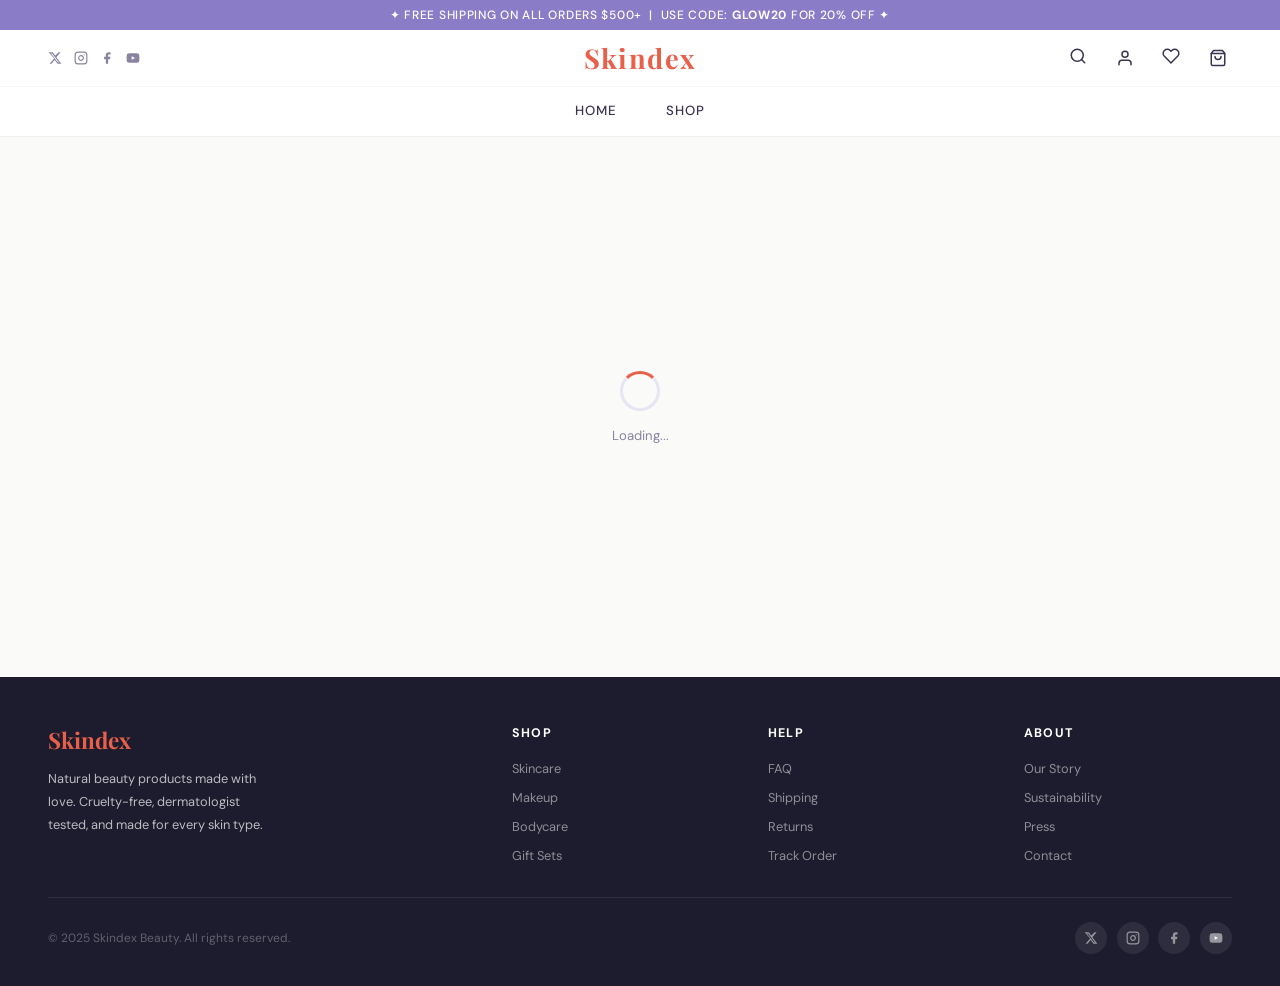
==== account.html @ b7d20f8f "Update account.html" ====
<!DOCTYPE html>
<html lang="en">
<head>
<meta charset="UTF-8">
<meta name="viewport" content="width=device-width, initial-scale=1.0">
<title>Account — Skindex</title>
<link rel="stylesheet" href="https://fonts.googleapis.com/css2?family=Playfair+Display:ital,wght@0,400;0,600;0,700;1,400&family=DM+Sans:wght@300;400;500;600&display=swap">
<link rel="stylesheet" href="shared.css">
<style>
/* ── PAGE SHELL ── */
.acc-wrap{max-width:960px;margin:0 auto;padding:3rem 2rem 5rem}

/* ── TABS ── */
.acc-tabs{display:flex;gap:0;border-bottom:1px solid rgba(0,0,0,.08);margin-bottom:2.5rem}
.acc-tab{
  padding:.85rem 1.5rem;background:none;border:none;cursor:pointer;
  font-family:'DM Sans',sans-serif;font-size:.8rem;font-weight:600;
  letter-spacing:.1em;text-transform:uppercase;color:var(--muted);
  border-bottom:2px solid transparent;margin-bottom:-1px;transition:all .2s;
}
.acc-tab.active{color:var(--coral);border-bottom-color:var(--coral)}
.acc-tab:hover{color:var(--text)}

.acc-panel{display:none}
.acc-panel.active{display:block}

/* ── AUTH PANELS ── */
.auth-wrap{
  max-width:440px;margin:0 auto;padding:2.5rem;
  background:white;border-radius:20px;
  border:1px solid rgba(0,0,0,.06);
  box-shadow:0 4px 32px rgba(0,0,0,.06);
}
.auth-logo{
  font-family:'Playfair Display',serif;
  font-size:1.6rem;color:var(--coral);
  text-align:center;margin-bottom:.4rem;
}
.auth-title{
  font-family:'Playfair Display',serif;
  font-size:1.5rem;font-weight:600;
  color:var(--dark);text-align:center;margin-bottom:.3rem;
}
.auth-sub{font-size:.82rem;color:var(--muted);text-align:center;margin-bottom:2rem}

.form-group{margin-bottom:1.1rem}
.form-label{
  display:block;font-size:.7rem;font-weight:600;
  letter-spacing:.1em;text-transform:uppercase;
  color:var(--muted);margin-bottom:.4rem;
}
.form-input{
  width:100%;border:1.5px solid #E8E4F3;border-radius:10px;
  padding:.75rem 1rem;font-family:'DM Sans',sans-serif;
  font-size:.88rem;color:var(--dark);outline:none;
  background:white;transition:border-color .2s;
}
.form-input:focus{border-color:var(--coral)}
.form-input.error{border-color:#E85A4A}
.form-input::placeholder{color:#C8C4D8}

.btn-auth{
  width:100%;padding:.85rem;background:var(--coral);color:white;
  border:none;border-radius:10px;font-family:'DM Sans',sans-serif;
  font-size:.85rem;font-weight:700;letter-spacing:.08em;text-transform:uppercase;
  cursor:pointer;transition:all .25s;margin-top:.5rem;
  display:flex;align-items:center;justify-content:center;gap:.5rem;
}
.btn-auth:hover{background:#d4503a;transform:translateY(-1px);box-shadow:0 6px 20px rgba(232,96,74,.3)}
.btn-auth:disabled{opacity:.6;cursor:not-allowed;transform:none;box-shadow:none}

.auth-divider{
  display:flex;align-items:center;gap:.75rem;
  margin:1.25rem 0;font-size:.75rem;color:var(--muted);
}
.auth-divider::before,.auth-divider::after{content:'';flex:1;height:1px;background:#E8E4F3}

.btn-google{
  width:100%;padding:.8rem;background:white;color:var(--text);
  border:1.5px solid #E8E4F3;border-radius:10px;
  font-family:'DM Sans',sans-serif;font-size:.85rem;font-weight:500;
  cursor:pointer;transition:all .2s;
  display:flex;align-items:center;justify-content:center;gap:.6rem;
}
.btn-google:hover{border-color:var(--coral);background:#FFF8F7}

.auth-switch{text-align:center;font-size:.82rem;color:var(--muted);margin-top:1.5rem}
.auth-switch a{color:var(--coral);text-decoration:none;font-weight:600;cursor:pointer}

.error-msg{
  font-size:.75rem;color:#E85A4A;margin-top:.3rem;
  display:none;
}
.success-msg{
  background:#F0FBF5;border:1px solid #B8E8CC;color:#2E7D52;
  border-radius:8px;padding:.75rem 1rem;font-size:.82rem;
  text-align:center;margin-bottom:1rem;display:none;
}

/* ── PROFILE PANEL ── */
.profile-grid{display:grid;grid-template-columns:260px 1fr;gap:2.5rem;align-items:start}
.profile-sidebar{
  background:white;border-radius:20px;padding:2rem;
  border:1px solid rgba(0,0,0,.06);text-align:center;
  position:sticky;top:90px;
}
.avatar-ring{
  width:80px;height:80px;border-radius:50%;
  background:linear-gradient(135deg,var(--lavender-mid),var(--lavender-deep));
  display:flex;align-items:center;justify-content:center;
  font-size:2rem;margin:0 auto .75rem;
  box-shadow:0 4px 16px rgba(139,124,200,.3);
  overflow:hidden;position:relative;cursor:pointer;flex-shrink:0;
}
.avatar-ring img{
  width:100%;height:100%;object-fit:cover;border-radius:50%;
}
.avatar-ring .avatar-overlay{
  position:absolute;inset:0;border-radius:50%;
  background:rgba(0,0,0,.45);
  display:flex;align-items:center;justify-content:center;
  opacity:0;transition:opacity .2s;
  color:white;font-size:.7rem;font-weight:600;letter-spacing:.04em;
  flex-direction:column;gap:.2rem;
}
.avatar-ring:hover .avatar-overlay{opacity:1}
.avatar-overlay svg{opacity:.9}
#avatar-file-input{display:none}
.avatar-uploading{opacity:.6;pointer-events:none}
.profile-name{font-family:'Playfair Display',serif;font-size:1.2rem;color:var(--dark);margin-bottom:.2rem}
.profile-email{font-size:.78rem;color:var(--muted);margin-bottom:1.5rem}
.profile-nav{display:flex;flex-direction:column;gap:.25rem;text-align:left}
.pnav-item{
  display:flex;align-items:center;gap:.65rem;padding:.65rem .85rem;
  border-radius:10px;font-size:.83rem;font-weight:500;cursor:pointer;
  color:var(--text);transition:all .15s;border:none;background:none;
  font-family:'DM Sans',sans-serif;width:100%;text-align:left;
}
.pnav-item:hover{background:var(--light);color:var(--coral)}
.pnav-item.active{background:var(--coral);color:white}
.pnav-item svg{flex-shrink:0;opacity:.7}
.pnav-item.active svg{opacity:1}

.profile-content{display:flex;flex-direction:column;gap:1.5rem}
.pcard{
  background:white;border-radius:20px;padding:2rem;
  border:1px solid rgba(0,0,0,.06);
}
.pcard-title{
  font-family:'Playfair Display',serif;font-size:1.15rem;
  color:var(--dark);margin-bottom:1.5rem;
  padding-bottom:.75rem;border-bottom:1px solid rgba(0,0,0,.06);
}

/* ── ORDER CARDS ── */
.order-card{
  border:1.5px solid rgba(0,0,0,.06);border-radius:14px;
  overflow:hidden;margin-bottom:1rem;transition:box-shadow .2s;
}
.order-card:hover{box-shadow:0 4px 20px rgba(0,0,0,.07)}
.order-head{
  display:flex;align-items:center;justify-content:space-between;
  padding:1rem 1.25rem;background:var(--light);
  border-bottom:1px solid rgba(0,0,0,.05);flex-wrap:wrap;gap:.5rem;
}
.order-num{font-size:.82rem;font-weight:700;color:var(--dark)}
.order-date{font-size:.75rem;color:var(--muted)}
.order-status{
  padding:.25rem .75rem;border-radius:20px;
  font-size:.68rem;font-weight:700;letter-spacing:.06em;text-transform:uppercase;
}
.status-delivered{background:#E8F9EF;color:#2E7D52}
.status-processing{background:#FEF8EE;color:#B85A00}
.status-shipped{background:#EEF3FF;color:#2952A3}
.status-cancelled{background:#FEF0EE;color:#A32929}
.order-body{padding:1rem 1.25rem}
.order-items{display:flex;gap:.6rem;flex-wrap:wrap;margin-bottom:.85rem}
.order-item-thumb{
  width:52px;height:52px;border-radius:8px;
  background:var(--light);display:flex;align-items:center;
  justify-content:center;font-size:1.5rem;flex-shrink:0;
  border:1px solid rgba(0,0,0,.05);
}
.order-foot{
  display:flex;align-items:center;justify-content:space-between;
  padding:.75rem 1.25rem;background:#FAFAF8;border-top:1px solid rgba(0,0,0,.05);
}
.order-total{font-size:.88rem;font-weight:700;color:var(--dark)}
.btn-reorder{
  background:none;border:1.5px solid var(--coral);color:var(--coral);
  border-radius:8px;padding:.4rem .9rem;font-size:.75rem;font-weight:600;
  cursor:pointer;transition:all .2s;font-family:'DM Sans',sans-serif;
  letter-spacing:.05em;text-transform:uppercase;
}
.btn-reorder:hover{background:var(--coral);color:white}

/* ── EDIT FORM ── */
.form-row-2{display:grid;grid-template-columns:1fr 1fr;gap:1rem}
.save-btn{
  background:var(--coral);color:white;border:none;border-radius:10px;
  padding:.75rem 2rem;font-family:'DM Sans',sans-serif;font-size:.82rem;
  font-weight:700;letter-spacing:.08em;text-transform:uppercase;
  cursor:pointer;transition:all .2s;
}
.save-btn:hover{background:#d4503a}

/* ── LOADING ── */
.spinner{
  width:20px;height:20px;border:2px solid rgba(255,255,255,.4);
  border-top-color:white;border-radius:50%;
  animation:spin .7s linear infinite;display:none;
}
@keyframes spin{to{transform:rotate(360deg)}}

/* ── EMPTY STATE ── */
.empty-state{text-align:center;padding:3rem 1rem}
.empty-state .icon{font-size:3rem;margin-bottom:1rem}
.empty-state h3{font-family:'Playfair Display',serif;font-size:1.2rem;color:var(--dark);margin-bottom:.4rem}
.empty-state p{font-size:.82rem;color:var(--muted)}

/* ── TOAST ── */
.toast{
  position:fixed;bottom:2rem;left:50%;
  transform:translateX(-50%) translateY(80px);
  background:var(--dark);color:white;
  padding:.85rem 2rem;border-radius:12px;
  font-size:.82rem;font-weight:500;z-index:9999;
  transition:transform .3s;white-space:nowrap;pointer-events:none;
}
.toast.show{transform:translateX(-50%) translateY(0)}

/* ── RESPONSIVE ── */
@media(max-width:760px){
  .profile-grid{grid-template-columns:1fr}
  .profile-sidebar{position:static}
  .form-row-2{grid-template-columns:1fr}
  .acc-tab{padding:.75rem .85rem;font-size:.72rem}
}
</style>
<script src="https://cdn.jsdelivr.net/npm/@supabase/supabase-js@2"></script>
</head>
<body>
<script>window.SKINDEX_PAGE='account';</script>

<!-- Loading overlay - shown while checking session -->
<div id="auth-loading" style="
  min-height:60vh;display:flex;align-items:center;justify-content:center;
  flex-direction:column;gap:1rem;
">
  <div style="
    width:40px;height:40px;border-radius:50%;
    border:3px solid #E8E4F3;border-top-color:var(--coral);
    animation:spin .7s linear infinite;
  "></div>
  <div style="font-size:.82rem;color:var(--muted)">Loading...</div>
</div>
<style>@keyframes spin{to{transform:rotate(360deg)}}</style>

<div class="acc-wrap" style="display:none" id="acc-main">

  <!-- ── AUTH VIEW (shown when logged out) ── -->
  <div id="view-auth" style="display:none">
    <div class="acc-tabs">
      <button class="acc-tab active" onclick="switchAuthTab('login',this)">Sign In</button>
      <button class="acc-tab" onclick="switchAuthTab('register',this)">Create Account</button>
    </div>

    <!-- LOGIN -->
    <div class="acc-panel active" id="panel-login">
      <div class="auth-wrap">
        <div class="auth-logo">Skindex</div>
        <div class="auth-title">Welcome back</div>
        <div class="auth-sub">Sign in to your account</div>
        <div class="success-msg" id="login-success"></div>
        <div class="form-group">
          <label class="form-label">Email Address</label>
          <input class="form-input" id="login-email" type="email" placeholder="you@example.com">
          <div class="error-msg" id="login-email-err">Please enter a valid email.</div>
        </div>
        <div class="form-group">
          <label class="form-label">Password</label>
          <input class="form-input" id="login-pass" type="password" placeholder="••••••••">
          <div class="error-msg" id="login-pass-err">Password is required.</div>
        </div>
        <div style="text-align:right;margin-top:-.5rem;margin-bottom:1rem">
          <a style="font-size:.78rem;color:var(--coral);cursor:pointer;text-decoration:none" onclick="showForgot()">Forgot password?</a>
        </div>
        <div class="error-msg" id="login-error" style="margin-bottom:.75rem;font-size:.82rem;text-align:center"></div>
        <button class="btn-auth" id="btn-login" onclick="handleLogin()">
          <span>Sign In</span>
          <div class="spinner" id="login-spinner"></div>
        </button>
        <div class="auth-divider">or</div>
        <button class="btn-google" onclick="handleGoogleAuth()">
          <svg width="18" height="18" viewBox="0 0 24 24"><path fill="#4285F4" d="M22.56 12.25c0-.78-.07-1.53-.2-2.25H12v4.26h5.92c-.26 1.37-1.04 2.53-2.21 3.31v2.77h3.57c2.08-1.92 3.28-4.74 3.28-8.09z"/><path fill="#34A853" d="M12 23c2.97 0 5.46-.98 7.28-2.66l-3.57-2.77c-.98.66-2.23 1.06-3.71 1.06-2.86 0-5.29-1.93-6.16-4.53H2.18v2.84C3.99 20.53 7.7 23 12 23z"/><path fill="#FBBC05" d="M5.84 14.09c-.22-.66-.35-1.36-.35-2.09s.13-1.43.35-2.09V7.07H2.18C1.43 8.55 1 10.22 1 12s.43 3.45 1.18 4.93l2.85-2.22.81-.62z"/><path fill="#EA4335" d="M12 5.38c1.62 0 3.06.56 4.21 1.64l3.15-3.15C17.45 2.09 14.97 1 12 1 7.7 1 3.99 3.47 2.18 7.07l3.66 2.84c.87-2.6 3.3-4.53 6.16-4.53z"/></svg>
          Continue with Google
        </button>
        <div class="auth-switch">
          Don't have an account? <a onclick="switchAuthTab('register', document.querySelectorAll('.acc-tab')[1])">Create one</a>
        </div>
      </div>
    </div>

    <!-- REGISTER -->
    <div class="acc-panel" id="panel-register">
      <div class="auth-wrap">
        <div class="auth-logo">Skindex</div>
        <div class="auth-title">Create account</div>
        <div class="auth-sub">Join Skindex for exclusive offers</div>
        <div class="success-msg" id="register-success"></div>
        <div style="display:grid;grid-template-columns:1fr 1fr;gap:.85rem">
          <div class="form-group">
            <label class="form-label">First Name</label>
            <input class="form-input" id="reg-fname" placeholder="Jane">
          </div>
          <div class="form-group">
            <label class="form-label">Last Name</label>
            <input class="form-input" id="reg-lname" placeholder="Doe">
          </div>
        </div>
        <div class="form-group">
          <label class="form-label">Email Address</label>
          <input class="form-input" id="reg-email" type="email" placeholder="you@example.com">
          <div class="error-msg" id="reg-email-err">Please enter a valid email.</div>
        </div>
        <div class="form-group">
          <label class="form-label">Password</label>
          <input class="form-input" id="reg-pass" type="password" placeholder="Min. 8 characters">
          <div class="error-msg" id="reg-pass-err">Password must be at least 8 characters.</div>
        </div>
        <div class="form-group">
          <label class="form-label">Confirm Password</label>
          <input class="form-input" id="reg-pass2" type="password" placeholder="Repeat password">
          <div class="error-msg" id="reg-pass2-err">Passwords do not match.</div>
        </div>
        <div style="font-size:.72rem;color:var(--muted);margin-bottom:.75rem;line-height:1.6">
          By creating an account you agree to our <a href="#" style="color:var(--coral)">Terms</a> and <a href="#" style="color:var(--coral)">Privacy Policy</a>.
        </div>
        <div class="error-msg" id="reg-error" style="margin-bottom:.75rem;font-size:.82rem;text-align:center"></div>
        <button class="btn-auth" id="btn-register" onclick="handleRegister()">
          <span>Create Account</span>
          <div class="spinner" id="reg-spinner"></div>
        </button>
        <div class="auth-divider">or</div>
        <button class="btn-google" onclick="handleGoogleAuth()">
          <svg width="18" height="18" viewBox="0 0 24 24"><path fill="#4285F4" d="M22.56 12.25c0-.78-.07-1.53-.2-2.25H12v4.26h5.92c-.26 1.37-1.04 2.53-2.21 3.31v2.77h3.57c2.08-1.92 3.28-4.74 3.28-8.09z"/><path fill="#34A853" d="M12 23c2.97 0 5.46-.98 7.28-2.66l-3.57-2.77c-.98.66-2.23 1.06-3.71 1.06-2.86 0-5.29-1.93-6.16-4.53H2.18v2.84C3.99 20.53 7.7 23 12 23z"/><path fill="#FBBC05" d="M5.84 14.09c-.22-.66-.35-1.36-.35-2.09s.13-1.43.35-2.09V7.07H2.18C1.43 8.55 1 10.22 1 12s.43 3.45 1.18 4.93l2.85-2.22.81-.62z"/><path fill="#EA4335" d="M12 5.38c1.62 0 3.06.56 4.21 1.64l3.15-3.15C17.45 2.09 14.97 1 12 1 7.7 1 3.99 3.47 2.18 7.07l3.66 2.84c.87-2.6 3.3-4.53 6.16-4.53z"/></svg>
          Continue with Google
        </button>
        <div class="auth-switch">
          Already have an account? <a onclick="switchAuthTab('login', document.querySelectorAll('.acc-tab')[0])">Sign in</a>
        </div>
      </div>
    </div>
  </div>

  <!-- ── PROFILE VIEW (shown when logged in) ── -->
  <div id="view-profile" style="display:none">
    <div class="profile-grid">

      <!-- Sidebar -->
      <aside class="profile-sidebar">
        <div class="avatar-ring" id="avatar-display" onclick="triggerAvatarUpload()">
          <span id="avatar-initials">👤</span>
          <img id="avatar-img" src="" alt="" style="display:none">
          <div class="avatar-overlay">
            <svg width="16" height="16" fill="none" stroke="currentColor" stroke-width="2" viewBox="0 0 24 24"><path d="M23 19a2 2 0 0 1-2 2H3a2 2 0 0 1-2-2V8a2 2 0 0 1 2-2h4l2-3h6l2 3h4a2 2 0 0 1 2 2z"/><circle cx="12" cy="13" r="4"/></svg>
            <span>Change</span>
          </div>
        </div>
        <input type="file" id="avatar-file-input" accept="image/*" onchange="uploadAvatar(event)">
        <div id="avatar-upload-status" style="font-size:.7rem;color:var(--muted);margin-bottom:.5rem;min-height:1rem;text-align:center"></div>
        <div class="profile-name" id="profile-name-display">—</div>
        <div class="profile-email" id="profile-email-display">—</div>
        <nav class="profile-nav">
          <button class="pnav-item active" onclick="switchProfileTab('orders',this)">
            <svg width="16" height="16" fill="none" stroke="currentColor" stroke-width="2" viewBox="0 0 24 24"><path d="M9 5H7a2 2 0 0 0-2 2v12a2 2 0 0 0 2 2h10a2 2 0 0 0 2-2V7a2 2 0 0 0-2-2h-2"/><rect x="9" y="3" width="6" height="4" rx="1"/></svg>
            Order History
          </button>
          <button class="pnav-item" onclick="switchProfileTab('details',this)">
            <svg width="16" height="16" fill="none" stroke="currentColor" stroke-width="2" viewBox="0 0 24 24"><path d="M20 21v-2a4 4 0 0 0-4-4H8a4 4 0 0 0-4 4v2"/><circle cx="12" cy="7" r="4"/></svg>
            Personal Details
          </button>
          <button class="pnav-item" onclick="switchProfileTab('address',this)">
            <svg width="16" height="16" fill="none" stroke="currentColor" stroke-width="2" viewBox="0 0 24 24"><path d="M21 10c0 7-9 13-9 13s-9-6-9-13a9 9 0 0 1 18 0z"/><circle cx="12" cy="10" r="3"/></svg>
            Saved Addresses
          </button>
          <button class="pnav-item" onclick="switchProfileTab('security',this)">
            <svg width="16" height="16" fill="none" stroke="currentColor" stroke-width="2" viewBox="0 0 24 24"><rect x="3" y="11" width="18" height="11" rx="2"/><path d="M7 11V7a5 5 0 0 1 10 0v4"/></svg>
            Password & Security
          </button>
          <button class="pnav-item" onclick="handleLogout()" style="margin-top:.5rem;color:var(--muted)">
            <svg width="16" height="16" fill="none" stroke="currentColor" stroke-width="2" viewBox="0 0 24 24"><path d="M9 21H5a2 2 0 0 1-2-2V5a2 2 0 0 1 2-2h4"/><polyline points="16 17 21 12 16 7"/><line x1="21" y1="12" x2="9" y2="12"/></svg>
            Sign Out
          </button>
        </nav>
      </aside>

      <!-- Content -->
      <div class="profile-content">

        <!-- Orders -->
        <div class="pcard" id="ptab-orders">
          <div class="pcard-title">Order History</div>
          <div id="orders-list">
            <div class="empty-state">
              <div class="icon">📋</div>
              <h3>No orders yet</h3>
              <p>Your order history will appear here.</p>
            </div>
          </div>
        </div>

        <!-- Personal Details -->
        <div class="pcard" id="ptab-details" style="display:none">
          <div class="pcard-title">Personal Details</div>
          <div class="form-row-2">
            <div class="form-group">
              <label class="form-label">First Name</label>
              <input class="form-input" id="edit-fname" placeholder="Jane">
            </div>
            <div class="form-group">
              <label class="form-label">Last Name</label>
              <input class="form-input" id="edit-lname" placeholder="Doe">
            </div>
          </div>
          <div class="form-group">
            <label class="form-label">Email Address</label>
            <input class="form-input" id="edit-email" type="email" placeholder="you@example.com">
          </div>
          <div class="form-group">
            <label class="form-label">Phone (optional)</label>
            <input class="form-input" id="edit-phone" placeholder="+66 81 234 5678">
          </div>
          <button class="save-btn" onclick="saveProfile()">Save Changes</button>
        </div>

        <!-- Address -->
        <div class="pcard" id="ptab-address" style="display:none">
          <div class="pcard-title">Saved Addresses</div>
          <div class="form-group">
            <label class="form-label">Address Line 1</label>
            <input class="form-input" id="addr-1" placeholder="123 Main Street">
          </div>
          <div class="form-group">
            <label class="form-label">Address Line 2</label>
            <input class="form-input" id="addr-2" placeholder="Apt, floor, building">
          </div>
          <div class="form-row-2">
            <div class="form-group">
              <label class="form-label">City</label>
              <input class="form-input" id="addr-city" placeholder="Bangkok">
            </div>
            <div class="form-group">
              <label class="form-label">Postal Code</label>
              <input class="form-input" id="addr-zip" placeholder="10110">
            </div>
          </div>
          <div class="form-row-2">
            <div class="form-group">
              <label class="form-label">Province</label>
              <input class="form-input" id="addr-province" placeholder="Bangkok">
            </div>
            <div class="form-group">
              <label class="form-label">Country</label>
              <input class="form-input" id="addr-country" value="Thailand">
            </div>
          </div>
          <button class="save-btn" onclick="saveAddress()">Save Address</button>
        </div>

        <!-- Security -->
        <div class="pcard" id="ptab-security" style="display:none">
          <div class="pcard-title">Change Password</div>
          <div class="form-group">
            <label class="form-label">Current Password</label>
            <input class="form-input" id="pw-current" type="password" placeholder="••••••••">
          </div>
          <div class="form-group">
            <label class="form-label">New Password</label>
            <input class="form-input" id="pw-new" type="password" placeholder="Min. 8 characters">
          </div>
          <div class="form-group">
            <label class="form-label">Confirm New Password</label>
            <input class="form-input" id="pw-confirm" type="password" placeholder="Repeat new password">
          </div>
          <button class="save-btn" onclick="changePassword()">Update Password</button>
          <div style="margin-top:2rem;padding-top:1.5rem;border-top:1px solid rgba(0,0,0,.06)">
            <div style="font-size:.82rem;font-weight:600;color:var(--dark);margin-bottom:.3rem">Danger Zone</div>
            <div style="font-size:.78rem;color:var(--muted);margin-bottom:.85rem">Deleting your account is permanent and cannot be undone.</div>
            <button style="background:none;border:1.5px solid #E85A4A;color:#E85A4A;border-radius:8px;padding:.5rem 1.1rem;font-size:.78rem;font-weight:600;cursor:pointer;font-family:'DM Sans',sans-serif;letter-spacing:.05em;text-transform:uppercase;transition:all .2s"
              onmouseover="this.style.background='#FFF0EE'" onmouseout="this.style.background='none'"
              onclick="confirmDeleteAccount()">Delete Account</button>
          </div>
        </div>

      </div>
    </div>
  </div>

</div>

<div class="toast" id="toast"></div>

<script src="store.js"></script>
<script>window.SKINDEX_PAGE='account';</script>
<script src="nav.js"></script>

<!-- ═══════════════════════════════════════════
     SUPABASE SETUP
     Replace these values with your own from:
     https://supabase.com → Project Settings → API
═══════════════════════════════════════════ -->
<script>
const SUPABASE_URL = 'https://qjmabovxjcabpveahfge.supabase.co';
const SUPABASE_KEY = 'eyJhbGciOiJIUzI1NiIsInR5cCI6IkpXVCJ9.eyJpc3MiOiJzdXBhYmFzZSIsInJlZiI6InFqbWFib3Z4amNhYnB2ZWFoZmdlIiwicm9sZSI6ImFub24iLCJpYXQiOjE3NzQxODcwMzgsImV4cCI6MjA4OTc2MzAzOH0.ypzU22gs9qQZcCsyinhljXdqfnEWiogt3Mc1AHsq_F8';

/* sb จะถูก init ตอน DOMContentLoaded */
let sb = null;

/* ══════════════════════════════════════════
   AUTH HELPERS
══════════════════════════════════════════ */

/* Check session on page load */
async function initAuth() {
  /* Init Supabase ตรงนี้ — ตอนนี้ DOM + SDK พร้อมแน่นอน */
  if (!sb) {
    if (typeof supabase === 'undefined') {
      document.getElementById('auth-loading').innerHTML =
        '<p style="color:var(--coral);font-size:.88rem;text-align:center;padding:2rem">&#x26A0; Could not connect.<br>Please refresh the page.</p>';
      return;
    }
    sb = supabase.createClient(SUPABASE_URL, SUPABASE_KEY);
  }
  const { data: { session } } = await sb.auth.getSession();
  if (session) {
    await loadProfile(session.user);
    showProfileView();
  } else {
    showAuthView();
  }
}

/* Listen for auth state changes */
sb.auth.onAuthStateChange(async (event, session) => {
  console.log('Auth event:', event, session ? 'has session' : 'no session');
  if ((event === 'SIGNED_IN' || event === 'TOKEN_REFRESHED') && session) {
    await loadProfile(session.user);
    showProfileView();
  } else if (event === 'SIGNED_OUT') {
    showAuthView();
  } else if (event === 'INITIAL_SESSION') {
    /* handled by initAuth() already — skip to avoid double render */
  }
});

/* ── LOGIN ── */
async function handleLogin() {
  const email = document.getElementById('login-email').value.trim();
  const pass  = document.getElementById('login-pass').value;
  const errEl = document.getElementById('login-error');
  errEl.style.display = 'none';

  if (!email || !email.includes('@')) {
    showFieldError('login-email', 'login-email-err'); return;
  }
  if (!pass) {
    showFieldError('login-pass', 'login-pass-err'); return;
  }

  setLoading('btn-login', 'login-spinner', true);

  const { data, error } = await sb.auth.signInWithPassword({ email, password: pass });

  setLoading('btn-login', 'login-spinner', false);

  if (error) {
    errEl.textContent = error.message === 'Invalid login credentials'
      ? 'Incorrect email or password. Please try again.'
      : error.message;
    errEl.style.display = 'block';
    return;
  }

  showToast('Welcome back! ✨');
}

/* ── REGISTER ── */
async function handleRegister() {
  const fname = document.getElementById('reg-fname').value.trim();
  const lname = document.getElementById('reg-lname').value.trim();
  const email = document.getElementById('reg-email').value.trim();
  const pass  = document.getElementById('reg-pass').value;
  const pass2 = document.getElementById('reg-pass2').value;
  const errEl = document.getElementById('reg-error');
  errEl.style.display = 'none';

  if (!email.includes('@')) { showFieldError('reg-email','reg-email-err'); return; }
  if (pass.length < 8)      { showFieldError('reg-pass','reg-pass-err'); return; }
  if (pass !== pass2)       { showFieldError('reg-pass2','reg-pass2-err'); return; }

  setLoading('btn-register','reg-spinner',true);

  const { data, error } = await sb.auth.signUp({
    email,
    password: pass,
    options: {
      data: { first_name: fname, last_name: lname, full_name: fname + ' ' + lname }
    }
  });

  setLoading('btn-register','reg-spinner',false);

  if (error) {
    errEl.textContent = error.message;
    errEl.style.display = 'block';
    return;
  }

  if (data.session) {
    /* email confirmation OFF - logged in immediately */
    showToast('Account created! Welcome to Skindex ✨');
    await loadProfile(data.session.user);
    showProfileView();
  } else if (data.user && !data.session) {
    /* email confirmation ON - need to verify */
    const s = document.getElementById('register-success');
    s.textContent = '✉️ Check your email to confirm your account, then come back to sign in!';
    s.style.display = 'block';
  }
}

/* ── GOOGLE AUTH ── */
async function handleGoogleAuth() {
  await sb.auth.signInWithOAuth({
    provider: 'google',
    options: { redirectTo: window.location.href }
  });
}

/* ── LOGOUT ── */
/* ══════════════════════════════════════════
   AVATAR UPLOAD
══════════════════════════════════════════ */

function setAvatar(url, initials) {
  const img      = document.getElementById('avatar-img');
  const initial  = document.getElementById('avatar-initials');
  if (url) {
    img.src            = url;
    img.style.display  = 'block';
    initial.style.display = 'none';
  } else {
    img.style.display     = 'none';
    initial.style.display = 'block';
    initial.textContent   = initials || '👤';
  }
}

function triggerAvatarUpload() {
  document.getElementById('avatar-file-input').click();
}

async function uploadAvatar(event) {
  const file = event.target.files[0];
  if (!file) return;

  /* ตรวจขนาดไฟล์ max 2MB */
  if (file.size > 2 * 1024 * 1024) {
    setAvatarStatus('File too large. Max 2MB.', 'error');
    return;
  }

  const { data: { user } } = await sb.auth.getUser();
  if (!user) return;

  setAvatarStatus('Uploading...', 'info');
  document.getElementById('avatar-display').classList.add('avatar-uploading');

  const ext      = file.name.split('.').pop();
  const filePath = 'avatars/' + user.id + '.' + ext;

  /* Upload to Supabase Storage bucket: avatars */
  const { data: uploadData, error: uploadErr } = await sb.storage
    .from('avatars')
    .upload(filePath, file, { upsert: true, contentType: file.type });

  if (uploadErr) {
    console.error('Upload error:', uploadErr);
    setAvatarStatus('Upload failed: ' + uploadErr.message, 'error');
    document.getElementById('avatar-display').classList.remove('avatar-uploading');
    return;
  }

  /* Get public URL */
  const { data: { publicUrl } } = sb.storage
    .from('avatars')
    .getPublicUrl(filePath);

  /* Add cache-buster to force browser reload */
  const avatarUrl = publicUrl + '?t=' + Date.now();

  /* Save to profiles table */
  const { error: dbErr } = await sb.from('profiles')
    .update({ avatar_url: publicUrl, updated_at: new Date().toISOString() })
    .eq('id', user.id);

  if (dbErr) {
    console.error('DB update error:', dbErr);
    setAvatarStatus('Saved but DB update failed.', 'error');
  } else {
    setAvatarStatus('Photo updated! ✓', 'success');
    setTimeout(() => setAvatarStatus('', ''), 2500);
  }

  setAvatar(avatarUrl, null);
  document.getElementById('avatar-display').classList.remove('avatar-uploading');
}

function setAvatarStatus(msg, type) {
  const el = document.getElementById('avatar-upload-status');
  el.textContent = msg;
  el.style.color = type === 'error' ? 'var(--coral)'
                 : type === 'success' ? 'var(--green)'
                 : 'var(--muted)';
}

async function handleLogout() {
  try {
    await sb.auth.signOut({ scope: 'local' });
  } catch(e) {
    console.warn('signOut error:', e);
  }
  /* ไม่รอ onAuthStateChange — switch view ทันที */
  showToast('Signed out successfully.');
  showAuthView();
}

/* ── FORGOT PASSWORD ── */
async function showForgot() {
  const email = document.getElementById('login-email').value.trim();
  if (!email || !email.includes('@')) {
    showToast('Enter your email address first.');
    document.getElementById('login-email').focus();
    return;
  }
  const { error } = await sb.auth.resetPasswordForEmail(email, {
    redirectTo: window.location.origin + '/account.html'
  });
  if (!error) showToast('Password reset email sent!');
  else showToast('Error: ' + error.message);
}

/* ══════════════════════════════════════════
   PROFILE HELPERS
══════════════════════════════════════════ */

async function loadProfile(user) {
  const meta = user.user_metadata || {};
  const email = user.email;

  /* ── Try profiles table first, fallback to user_metadata ── */
  let fname = '', lname = '', phone = '', profileEmail = '';
  try {
    const { data: profile, error: profileErr } = await sb
      .from('profiles')
      .select('first_name, last_name, phone, email')
      .eq('id', user.id)
      .maybeSingle();

    console.log('Profile from DB:', profile, profileErr);

    if (profile) {
      fname        = profile.first_name || meta.first_name || '';
      lname        = profile.last_name  || meta.last_name  || '';
      phone        = profile.phone      || meta.phone      || '';
      profileEmail = profile.email      || user.email      || '';
    } else {
      /* profile row ยังไม่มี — สร้างให้เลย */
      fname        = meta.first_name || '';
      lname        = meta.last_name  || '';
      profileEmail = user.email      || '';
      await sb.from('profiles').upsert({
        id: user.id, email: user.email,
        first_name: fname, last_name: lname
      }, { onConflict: 'id' });
    }
  } catch(e) {
    console.warn('profiles fetch error:', e);
    fname        = meta.first_name || '';
    lname        = meta.last_name  || '';
    profileEmail = user.email      || '';
  }

  const displayEmail = profileEmail || user.email || '';
  const name = (fname + ' ' + lname).trim() || meta.full_name || meta.name || 'Member';
  const initials = [(fname||'')[0], (lname||'')[0]].filter(Boolean).join('').toUpperCase() || '✦';

  document.getElementById('profile-name-display').textContent = name;
  document.getElementById('profile-email-display').textContent = displayEmail;
  setAvatar(profile ? profile.avatar_url : null, initials);

  document.getElementById('edit-fname').value  = fname;
  document.getElementById('edit-lname').value  = lname;
  document.getElementById('edit-email').value  = displayEmail;
  if (phone) document.getElementById('edit-phone').value = phone;

  await loadOrders(user.id);
  await loadAddress(user.id);
}

async function saveProfile() {
  const { data: { user } } = await sb.auth.getUser();
  if (!user) return;

  const fname = document.getElementById('edit-fname').value.trim();
  const lname = document.getElementById('edit-lname').value.trim();
  const phone = document.getElementById('edit-phone').value.trim();

  /* Update auth metadata */
  const { error: authErr } = await sb.auth.updateUser({
    data: { first_name: fname, last_name: lname, full_name: fname + ' ' + lname, phone }
  });
  if (authErr) { showToast('Error: ' + authErr.message); return; }

  /* Upsert into profiles table (include email) */
  const { error: dbErr } = await sb.from('profiles').upsert({
    id:         user.id,
    email:      user.email,
    first_name: fname,
    last_name:  lname,
    phone:      phone,
    updated_at: new Date().toISOString()
  }, { onConflict: 'id' });
  if (dbErr) console.warn('profiles upsert error:', dbErr);

  const name = (fname + ' ' + lname).trim();
  const initials = [(fname||'')[0],(lname||'')[0]].filter(Boolean).join('').toUpperCase() || '✦';
  document.getElementById('profile-name-display').textContent = name;
  /* avatar ไม่ต้องเปลี่ยน ใช้ค่าที่มีอยู่แล้ว */
  showToast('Profile updated! ✓');
}

async function saveAddress(userId) {
  const { data: { user } } = await sb.auth.getUser();
  if (!user) return;

  const addr = {
    user_id:  user.id,
    line1:    document.getElementById('addr-1').value.trim(),
    line2:    document.getElementById('addr-2').value.trim(),
    city:     document.getElementById('addr-city').value.trim(),
    zip:      document.getElementById('addr-zip').value.trim(),
    province: document.getElementById('addr-province').value.trim(),
    country:  document.getElementById('addr-country').value.trim(),
  };

  /* Upsert into addresses table */
  const { error } = await sb.from('addresses').upsert(addr, { onConflict: 'user_id' });
  if (error) { showToast('Error saving address.'); return; }
  showToast('Address saved! ✓');
}

async function loadAddress(userId) {
  const { data, error } = await sb.from('addresses').select('*').eq('user_id', userId).maybeSingle();
  if (data) {
    document.getElementById('addr-1').value        = data.line1    || '';
    document.getElementById('addr-2').value        = data.line2    || '';
    document.getElementById('addr-city').value     = data.city     || '';
    document.getElementById('addr-zip').value      = data.zip      || '';
    document.getElementById('addr-province').value = data.province || '';
    document.getElementById('addr-country').value  = data.country  || 'Thailand';
  }
}

async function changePassword() {
  const pw  = document.getElementById('pw-new').value;
  const pw2 = document.getElementById('pw-confirm').value;
  if (pw.length < 8) { showToast('Password must be at least 8 characters.'); return; }
  if (pw !== pw2)    { showToast('Passwords do not match.'); return; }

  const { error } = await sb.auth.updateUser({ password: pw });
  if (error) { showToast('Error: ' + error.message); return; }
  document.getElementById('pw-current').value = '';
  document.getElementById('pw-new').value = '';
  document.getElementById('pw-confirm').value = '';
  showToast('Password updated! ✓');
}

async function confirmDeleteAccount() {
  if (!confirm('Are you sure you want to delete your account? This cannot be undone.')) return;
  /* Call Supabase admin API or edge function to delete */
  showToast('Please contact support to delete your account.');
}

/* ══════════════════════════════════════════
   ORDERS
══════════════════════════════════════════ */

async function loadOrders(userId) {
  const container = document.getElementById('orders-list');
  container.innerHTML = '<div style="text-align:center;padding:2rem;color:var(--muted);font-size:.85rem">Loading orders...</div>';

  let orders, error;
  try {
    const res = await sb
      .from('orders')
      .select('*, order_items(qty, unit_price, product_id, products(name, icon))')
      .eq('user_id', userId)
      .order('created_at', { ascending: false });
    orders = res.data;
    error  = res.error;
    console.log('Orders:', orders, 'Error:', error);
  } catch(e) {
    console.error('loadOrders exception:', e);
    error = e;
  }

  if (error || !orders || !orders.length) {
    if (error) console.warn('Orders error:', error.message || error);
    container.innerHTML = `
      <div class="empty-state">
        <div class="icon">📋</div>
        <h3>No orders yet</h3>
        <p>Your past orders will appear here.</p>
      </div>`;
    return;
  }

  container.innerHTML = orders.map(order => {
    const statusClass = {
      delivered:  'status-delivered',
      processing: 'status-processing',
      shipped:    'status-shipped',
      cancelled:  'status-cancelled',
    }[order.status] || 'status-processing';

    const itemThumbs = (order.order_items || []).map(item =>
      `<div class="order-item-thumb" title="${item.products?.name || ''}">${item.products?.icon || '📦'}</div>`
    ).join('');

    const date = new Date(order.created_at).toLocaleDateString('en-GB', {
      day:'numeric', month:'short', year:'numeric'
    });

    return `
    <div class="order-card">
      <div class="order-head">
        <div>
          <div class="order-num">${order.order_number || '#SK-' + order.id.slice(0,6).toUpperCase()}</div>
          <div class="order-date">${date}</div>
        </div>
        <span class="order-status ${statusClass}">${order.status || 'Processing'}</span>
      </div>
      <div class="order-body">
        <div class="order-items">${itemThumbs}</div>
        <div style="font-size:.78rem;color:var(--muted)">${(order.order_items||[]).length} item${(order.order_items||[]).length !== 1 ? 's' : ''}</div>
      </div>
      <div class="order-foot">
        <div class="order-total">Total: $${Number(order.total || 0).toFixed(2)}</div>
        <button class="btn-reorder" onclick="reorder(${JSON.stringify(order.order_items||[]).replace(/"/g,'&quot;')})">Reorder</button>
      </div>
    </div>`;
  }).join('');
}

function reorder(items) {
  items.forEach(item => {
    if (item.product_id) Cart.add(item.product_id, item.variant || '');
  });
  showToast('Items added to your bag!');
  setTimeout(() => window.location = 'cart.html', 800);
}

/* ══════════════════════════════════════════
   UI HELPERS
══════════════════════════════════════════ */

function showAuthView() {
  document.getElementById('auth-loading').style.display = 'none';
  document.getElementById('acc-main').style.display     = 'block';
  document.getElementById('view-auth').style.display    = 'block';
  document.getElementById('view-profile').style.display = 'none';
}
function showProfileView() {
  document.getElementById('auth-loading').style.display = 'none';
  document.getElementById('acc-main').style.display     = 'block';
  document.getElementById('view-auth').style.display    = 'none';
  document.getElementById('view-profile').style.display = 'block';
}

function switchAuthTab(name, btn) {
  document.querySelectorAll('.acc-tab').forEach(t => t.classList.remove('active'));
  document.querySelectorAll('.acc-panel').forEach(p => p.classList.remove('active'));
  btn.classList.add('active');
  document.getElementById('panel-' + name).classList.add('active');
}

function switchProfileTab(name, btn) {
  document.querySelectorAll('.pnav-item').forEach(b => b.classList.remove('active'));
  btn.classList.add('active');
  ['orders','details','address','security'].forEach(tab => {
    const el = document.getElementById('ptab-' + tab);
    if (el) el.style.display = (tab === name) ? 'block' : 'none';
  });
}

function showFieldError(inputId, errId) {
  document.getElementById(inputId).classList.add('error');
  document.getElementById(errId).style.display = 'block';
  document.getElementById(inputId).addEventListener('input', function() {
    this.classList.remove('error');
    document.getElementById(errId).style.display = 'none';
  }, { once: true });
}

function setLoading(btnId, spinnerId, loading) {
  const btn = document.getElementById(btnId);
  const sp  = document.getElementById(spinnerId);
  btn.disabled = loading;
  sp.style.display = loading ? 'block' : 'none';
}

let toastTimer;
function showToast(msg) {
  const el = document.getElementById('toast');
  el.textContent = msg;
  el.classList.add('show');
  clearTimeout(toastTimer);
  toastTimer = setTimeout(() => el.classList.remove('show'), 2800);
}

/* ── KICK OFF ── */
initAuth();


</script>
</body>
</html>
---- shared.css ----
/* ═══════════════════════════════════════
   SKINDEX — shared.css
   Used by: index, shop, product, cart, checkout
   ═══════════════════════════════════════ */

*,*::before,*::after{box-sizing:border-box;margin:0;padding:0}

:root{
  --lavender:#E8E4F3;
  --lavender-mid:#C4BAE8;
  --lavender-deep:#8B7CC8;
  --lavender-vivid:#7B5EA7;
  --pink:#FFE4E8;
  --pink-deep:#F4A0B0;
  --pink-vivid:#E8687A;
  --coral:#E8604A;
  --cream:#FAFAF8;
  --warm:#FDF6F0;
  --dark:#1C1C2E;
  --text:#3D3550;
  --muted:#8A84A0;
  --light:#F5F3FA;
  --r:12px;
  --r-lg:20px;
}

html{scroll-behavior:smooth}
body{
  font-family:'DM Sans',sans-serif;
  background:var(--cream);
  color:var(--text);
  overflow-x:hidden;
}

/* ── TOPBAR ── */
.topbar{
  background:var(--lavender-deep);
  color:white;
  text-align:center;
  padding:.45rem;
  font-size:.75rem;
  font-weight:500;
  letter-spacing:.06em;
}

/* ── NAV ── */
nav{
  background:white;
  border-bottom:1px solid rgba(0,0,0,.06);
  position:sticky;
  top:0;
  z-index:100;
}
.nav-top{
  display:flex;
  align-items:center;
  justify-content:space-between;
  padding:.75rem 3rem;
  border-bottom:1px solid rgba(0,0,0,.04);
  position:relative;
}
.nav-social{display:flex;gap:.75rem;align-items:center}
.nav-social a{
  color:var(--muted);font-size:.85rem;
  text-decoration:none;transition:color .2s;
  display:flex;align-items:center;
}
.nav-social a:hover{color:var(--coral)}
.nav-logo{
  font-family:'Playfair Display',serif;
  font-size:1.7rem;font-weight:700;
  color:var(--coral);letter-spacing:.05em;
  text-decoration:none;
  position:absolute;
  left:50%;
  transform:translateX(-50%);
}
.nav-actions{display:flex;align-items:center;gap:1.2rem}
.nav-icon{
  background:none;border:none;cursor:pointer;
  color:var(--text);font-size:1rem;padding:.3rem;
  position:relative;transition:color .2s;
}
.nav-icon:hover{color:var(--coral)}
.cart-badge{
  position:absolute;top:-4px;right:-4px;
  width:16px;height:16px;
  background:var(--coral);color:white;
  border-radius:50%;font-size:.55rem;font-weight:700;
  display:flex;align-items:center;justify-content:center;
}
.cart-total{font-size:.82rem;font-weight:600;color:var(--text)}
.nav-main{
  display:flex;align-items:center;justify-content:center;
  gap:3rem;padding:.7rem 3rem;
}
.nav-main a{
  font-size:.83rem;font-weight:500;color:var(--text);
  text-decoration:none;letter-spacing:.08em;text-transform:uppercase;
  transition:color .2s;padding:.25rem 0;
  border-bottom:2px solid transparent;
}
.nav-main a:hover,
.nav-main a.active{color:var(--coral);border-bottom-color:var(--coral)}

/* ── FOOTER ── */
footer{background:var(--dark);color:rgba(255,255,255,.7);padding:3rem 3rem 2rem}
.footer-top{
  display:grid;grid-template-columns:2fr 1fr 1fr 1fr;
  gap:3rem;margin-bottom:2rem;
}
.footer-brand .footer-logo{
  font-family:'Playfair Display',serif;
  font-size:1.4rem;color:var(--coral);
  font-weight:700;margin-bottom:.75rem;
}
.footer-desc{font-size:.8rem;line-height:1.8;max-width:220px}
.footer-col-title{
  font-size:.78rem;font-weight:700;color:white;
  letter-spacing:.1em;text-transform:uppercase;margin-bottom:1rem;
}
.footer-links{list-style:none;display:flex;flex-direction:column;gap:.5rem}
.footer-links a{font-size:.8rem;color:rgba(255,255,255,.5);text-decoration:none;transition:color .2s}
.footer-links a:hover{color:white}
.footer-bottom{
  border-top:1px solid rgba(255,255,255,.08);
  padding-top:1.5rem;
  display:flex;justify-content:space-between;align-items:center;
}
.footer-copy{font-size:.75rem;color:rgba(255,255,255,.3)}
.footer-social{display:flex;gap:.6rem}
.fsoc{
  width:32px;height:32px;border-radius:50%;
  background:rgba(255,255,255,.08);
  display:flex;align-items:center;justify-content:center;
  font-size:.75rem;color:rgba(255,255,255,.5);
  text-decoration:none;transition:all .2s;
}
.fsoc:hover{background:var(--coral);color:white}

/* ── SHARED BUTTONS ── */
.btn-coral{
  display:inline-flex;align-items:center;gap:.5rem;
  background:var(--coral);color:white;border:none;
  padding:.75rem 1.8rem;border-radius:var(--r);
  font-family:'DM Sans',sans-serif;font-size:.85rem;font-weight:600;
  cursor:pointer;transition:all .25s;letter-spacing:.03em;width:fit-content;
}
.btn-coral:hover{background:#d4503a;transform:translateY(-2px);box-shadow:0 8px 20px rgba(232,96,74,.3)}

.btn-outline{
  display:inline-flex;align-items:center;gap:.4rem;
  border:1.5px solid var(--dark);color:var(--dark);background:none;
  padding:.4rem 1rem;border-radius:6px;font-size:.75rem;font-weight:600;
  cursor:pointer;transition:all .2s;letter-spacing:.05em;text-transform:uppercase;
}
.btn-outline:hover{background:var(--dark);color:white}

/* ── REVEAL ANIMATION ── */
.reveal{opacity:0;transform:translateY(24px);transition:opacity .6s,transform .6s}
.reveal.visible{opacity:1;transform:translateY(0)}
.d1{transition-delay:.1s}
.d2{transition-delay:.2s}
.d3{transition-delay:.3s}

/* ── PRODUCT CARD (shared between index & shop) ── */
.product-card{
  background:var(--light);border-radius:var(--r-lg);overflow:hidden;
  transition:transform .25s,box-shadow .25s;cursor:pointer;position:relative;
}
.product-card:hover{transform:translateY(-4px);box-shadow:0 12px 30px rgba(0,0,0,.08)}
.product-img{
  height:180px;display:flex;align-items:center;
  justify-content:center;font-size:4.5rem;position:relative;
}
.product-img-pink{background:linear-gradient(135deg,#FFE0E8,#FFD0DC)}
.product-img-lavender{background:linear-gradient(135deg,#EAE0F8,#DDD0F0)}
.product-img-sage{background:linear-gradient(135deg,#DDF0E0,#C0DEC8)}
.product-img-butter{background:linear-gradient(135deg,#FFF0D0,#F8DDA0)}
.product-badge{
  position:absolute;top:.75rem;left:.75rem;
  padding:.25rem .6rem;border-radius:6px;
  font-size:.65rem;font-weight:700;letter-spacing:.05em;
}
.badge-new{background:#4CAF90;color:white}
.badge-sale{background:var(--coral);color:white}
.badge-hot{background:#FF6B35;color:white}
.product-info{padding:.9rem 1rem}
.product-name{font-size:.85rem;font-weight:600;color:var(--dark);margin-bottom:.2rem}
.product-stars{color:#FFB347;font-size:.72rem;margin-bottom:.5rem}
.product-stars span{color:var(--muted);font-size:.7rem}
.product-price{display:flex;align-items:center;gap:.5rem}
.price-old{font-size:.78rem;color:var(--muted);text-decoration:line-through}
.price-new{font-size:.95rem;font-weight:700;color:var(--dark)}
.btn-add{
  width:100%;margin-top:.75rem;padding:.5rem;
  background:var(--dark);color:white;border:none;border-radius:8px;
  font-size:.75rem;font-weight:600;cursor:pointer;transition:all .2s;
  letter-spacing:.05em;text-transform:uppercase;font-family:'DM Sans',sans-serif;
}
.btn-add:hover{background:var(--coral)}

/* ── RESPONSIVE ── */
@media(max-width:900px){
  .nav-top{padding:.75rem 1.5rem}
  .nav-main{gap:1.5rem;padding:.6rem 1.5rem}
  .footer-top{grid-template-columns:1fr 1fr;gap:2rem}
  footer{padding:2.5rem 1.5rem}
}
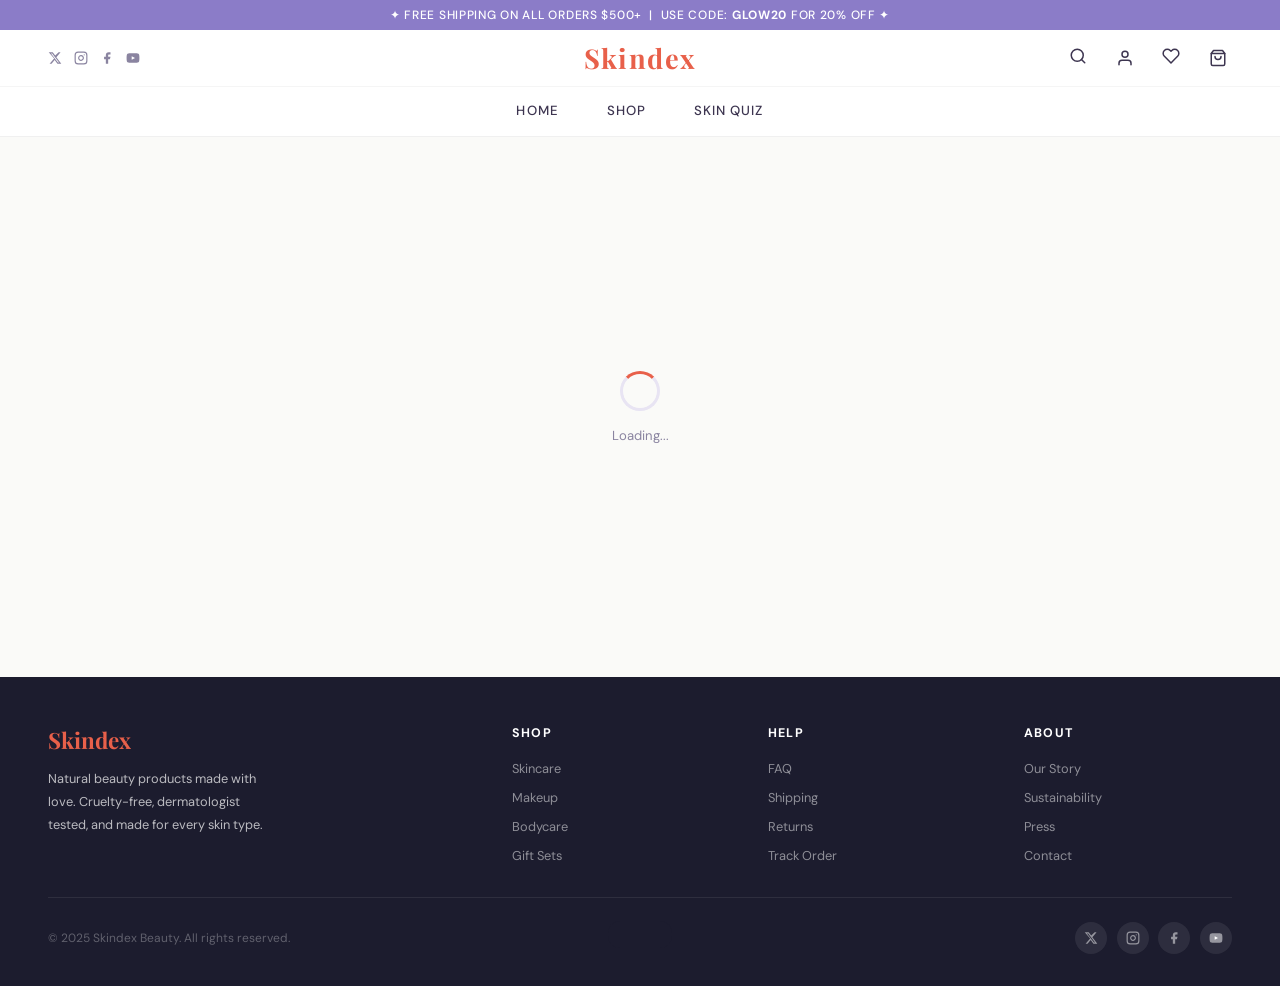
==== commit c8ff7b37: "icon website and fix quiz" ====
--- a/account.html
+++ b/account.html
@@ -4,9 +4,26 @@
 <meta charset="UTF-8">
 <meta name="viewport" content="width=device-width, initial-scale=1.0">
 <title>Account — Skindex</title>
+<link rel="icon" type="image/svg+xml" href="[data-uri]">
 <link rel="stylesheet" href="https://fonts.googleapis.com/css2?family=Playfair+Display:ital,wght@0,400;0,600;0,700;1,400&family=DM+Sans:wght@300;400;500;600&display=swap">
 <link rel="stylesheet" href="shared.css">
 <style>
+/* ── SKELETON LOADING ── */
+@keyframes shimmer{
+  0%{background-position:-600px 0}
+  100%{background-position:600px 0}
+}
+.skel{
+  background:linear-gradient(90deg,#f0eef8 25%,#e4e0f0 50%,#f0eef8 75%);
+  background-size:600px 100%;
+  animation:shimmer 1.4s infinite linear;
+  border-radius:6px;
+}
+.skel-text{height:.85rem;margin-bottom:.5rem}
+.skel-title{height:1.2rem;width:60%;margin-bottom:.75rem}
+.skel-avatar{width:80px;height:80px;border-radius:50%;margin:0 auto .75rem}
+.skel-btn{height:2rem;border-radius:8px;margin-top:.5rem}
+
 /* ── PAGE SHELL ── */
 .acc-wrap{max-width:960px;margin:0 auto;padding:3rem 2rem 5rem}
 
@@ -359,8 +376,8 @@
 
       <!-- Sidebar -->
       <aside class="profile-sidebar">
-        <div class="avatar-ring" id="avatar-display" onclick="triggerAvatarUpload()">
-          <span id="avatar-initials">👤</span>
+        <div class="avatar-ring skel skel-avatar" id="avatar-display" onclick="triggerAvatarUpload()" style="font-size:0">
+          <span id="avatar-initials" style="display:none">👤</span>
           <img id="avatar-img" src="" alt="" style="display:none">
           <div class="avatar-overlay">
             <svg width="16" height="16" fill="none" stroke="currentColor" stroke-width="2" viewBox="0 0 24 24"><path d="M23 19a2 2 0 0 1-2 2H3a2 2 0 0 1-2-2V8a2 2 0 0 1 2-2h4l2-3h6l2 3h4a2 2 0 0 1 2 2z"/><circle cx="12" cy="13" r="4"/></svg>
@@ -369,8 +386,8 @@
         </div>
         <input type="file" id="avatar-file-input" accept="image/*" onchange="uploadAvatar(event)">
         <div id="avatar-upload-status" style="font-size:.7rem;color:var(--muted);margin-bottom:.5rem;min-height:1rem;text-align:center"></div>
-        <div class="profile-name" id="profile-name-display">—</div>
-        <div class="profile-email" id="profile-email-display">—</div>
+        <div class="profile-name skel skel-title" id="profile-name-display" style="color:transparent">—</div>
+        <div class="profile-email skel skel-text" id="profile-email-display" style="color:transparent;width:80%;margin:0 auto .75rem">—</div>
         <nav class="profile-nav">
           <button class="pnav-item active" onclick="switchProfileTab('orders',this)">
             <svg width="16" height="16" fill="none" stroke="currentColor" stroke-width="2" viewBox="0 0 24 24"><path d="M9 5H7a2 2 0 0 0-2 2v12a2 2 0 0 0 2 2h10a2 2 0 0 0 2-2V7a2 2 0 0 0-2-2h-2"/><rect x="9" y="3" width="6" height="4" rx="1"/></svg>
@@ -514,8 +531,8 @@
 const SUPABASE_URL = 'https://qjmabovxjcabpveahfge.supabase.co';
 const SUPABASE_KEY = 'eyJhbGciOiJIUzI1NiIsInR5cCI6IkpXVCJ9.eyJpc3MiOiJzdXBhYmFzZSIsInJlZiI6InFqbWFib3Z4amNhYnB2ZWFoZmdlIiwicm9sZSI6ImFub24iLCJpYXQiOjE3NzQxODcwMzgsImV4cCI6MjA4OTc2MzAzOH0.ypzU22gs9qQZcCsyinhljXdqfnEWiogt3Mc1AHsq_F8';
 
-/* sb จะถูก init ตอน DOMContentLoaded */
-let sb = null;
+/* Init Supabase ทันที — CDN อยู่ใน <head> แล้วโหลดก่อนเสมอ */
+const sb = supabase.createClient(SUPABASE_URL, SUPABASE_KEY);
 
 /* ══════════════════════════════════════════
    AUTH HELPERS
@@ -523,19 +540,10 @@
 
 /* Check session on page load */
 async function initAuth() {
-  /* Init Supabase ตรงนี้ — ตอนนี้ DOM + SDK พร้อมแน่นอน */
-  if (!sb) {
-    if (typeof supabase === 'undefined') {
-      document.getElementById('auth-loading').innerHTML =
-        '<p style="color:var(--coral);font-size:.88rem;text-align:center;padding:2rem">&#x26A0; Could not connect.<br>Please refresh the page.</p>';
-      return;
-    }
-    sb = supabase.createClient(SUPABASE_URL, SUPABASE_KEY);
-  }
   const { data: { session } } = await sb.auth.getSession();
   if (session) {
-    await loadProfile(session.user);
-    showProfileView();
+    showProfileView();          /* แสดง UI ก่อนทันที */
+    loadProfile(session.user);  /* โหลด data background */
   } else {
     showAuthView();
   }
@@ -545,8 +553,8 @@
 sb.auth.onAuthStateChange(async (event, session) => {
   console.log('Auth event:', event, session ? 'has session' : 'no session');
   if ((event === 'SIGNED_IN' || event === 'TOKEN_REFRESHED') && session) {
-    await loadProfile(session.user);
     showProfileView();
+    loadProfile(session.user);
   } else if (event === 'SIGNED_OUT') {
     showAuthView();
   } else if (event === 'INITIAL_SESSION') {
@@ -575,9 +583,14 @@
   setLoading('btn-login', 'login-spinner', false);
 
   if (error) {
-    errEl.textContent = error.message === 'Invalid login credentials'
-      ? 'Incorrect email or password. Please try again.'
-      : error.message;
+    let msg = error.message;
+    if (msg.includes('Invalid login credentials'))
+      msg = 'Incorrect email or password. Please try again.';
+    else if (msg.includes('Email not confirmed'))
+      msg = 'Please confirm your email first. Check your inbox for a confirmation link.';
+    else if (msg.includes('Too many requests'))
+      msg = 'Too many attempts. Please wait a few minutes and try again.';
+    errEl.textContent = msg;
     errEl.style.display = 'block';
     return;
   }
@@ -618,15 +631,25 @@
   }
 
   if (data.session) {
-    /* email confirmation OFF - logged in immediately */
+    /* email confirmation OFF — เข้าได้ทันที */
     showToast('Account created! Welcome to Skindex ✨');
-    await loadProfile(data.session.user);
     showProfileView();
+    loadProfile(data.session.user);
+
   } else if (data.user && !data.session) {
-    /* email confirmation ON - need to verify */
-    const s = document.getElementById('register-success');
-    s.textContent = '✉️ Check your email to confirm your account, then come back to sign in!';
-    s.style.display = 'block';
+    /* email confirmation ยังเปิดอยู่ — ลอง sign in ซ้ำ */
+    /* บางครั้ง Supabase ส่ง session ช้า ลองดึงซ้ำ */
+    const { data: d2, error: e2 } = await sb.auth.signInWithPassword({ email, password: pass });
+    if (!e2 && d2.session) {
+      showToast('Account created! Welcome to Skindex ✨');
+      showProfileView();
+      loadProfile(d2.session.user);
+    } else {
+      /* ยืนยัน email จริงๆ */
+      const s = document.getElementById('register-success');
+      s.innerHTML = '✉️ Please check your inbox and click the confirmation link, then come back to <a onclick="switchAuthTab(\'login\',document.querySelectorAll(\'.acc-tab\')[0])" style="color:var(--coral);cursor:pointer;font-weight:600">Sign In</a>';
+      s.style.display = 'block';
+    }
   }
 }
 
@@ -644,11 +667,15 @@
 ══════════════════════════════════════════ */
 
 function setAvatar(url, initials) {
-  const img      = document.getElementById('avatar-img');
-  const initial  = document.getElementById('avatar-initials');
+  const ring    = document.getElementById('avatar-display');
+  const img     = document.getElementById('avatar-img');
+  const initial = document.getElementById('avatar-initials');
+  /* ลบ skeleton */
+  ring.classList.remove('skel','skel-avatar');
+  ring.style.fontSize = '';
   if (url) {
-    img.src            = url;
-    img.style.display  = 'block';
+    img.src           = url;
+    img.style.display = 'block';
     initial.style.display = 'none';
   } else {
     img.style.display     = 'none';
@@ -760,11 +787,11 @@
   const email = user.email;
 
   /* ── Try profiles table first, fallback to user_metadata ── */
-  let fname = '', lname = '', phone = '', profileEmail = '';
+  let fname = '', lname = '', phone = '', profileEmail = '', avatarUrl = null;
   try {
     const { data: profile, error: profileErr } = await sb
       .from('profiles')
-      .select('first_name, last_name, phone, email')
+      .select('first_name, last_name, phone, email, avatar_url')
       .eq('id', user.id)
       .maybeSingle();
 
@@ -775,6 +802,7 @@
       lname        = profile.last_name  || meta.last_name  || '';
       phone        = profile.phone      || meta.phone      || '';
       profileEmail = profile.email      || user.email      || '';
+      avatarUrl    = profile.avatar_url || null;
     } else {
       /* profile row ยังไม่มี — สร้างให้เลย */
       fname        = meta.first_name || '';
@@ -796,17 +824,24 @@
   const name = (fname + ' ' + lname).trim() || meta.full_name || meta.name || 'Member';
   const initials = [(fname||'')[0], (lname||'')[0]].filter(Boolean).join('').toUpperCase() || '✦';
 
-  document.getElementById('profile-name-display').textContent = name;
-  document.getElementById('profile-email-display').textContent = displayEmail;
-  setAvatar(profile ? profile.avatar_url : null, initials);
+  /* ลบ skeleton เมื่อข้อมูลพร้อม */
+  const nameEl  = document.getElementById('profile-name-display');
+  const emailEl = document.getElementById('profile-email-display');
+  nameEl.classList.remove('skel','skel-title');
+  nameEl.style.color = '';
+  nameEl.textContent = name;
+  emailEl.classList.remove('skel','skel-text');
+  emailEl.style.cssText = '';
+  emailEl.textContent = displayEmail;
+  setAvatar(avatarUrl, initials);
 
   document.getElementById('edit-fname').value  = fname;
   document.getElementById('edit-lname').value  = lname;
   document.getElementById('edit-email').value  = displayEmail;
   if (phone) document.getElementById('edit-phone').value = phone;
 
-  await loadOrders(user.id);
-  await loadAddress(user.id);
+  /* รัน parallel — เร็วขึ้นเกือบ 2x */
+  await Promise.all([ loadOrders(user.id), loadAddress(user.id) ]);
 }
 
 async function saveProfile() {
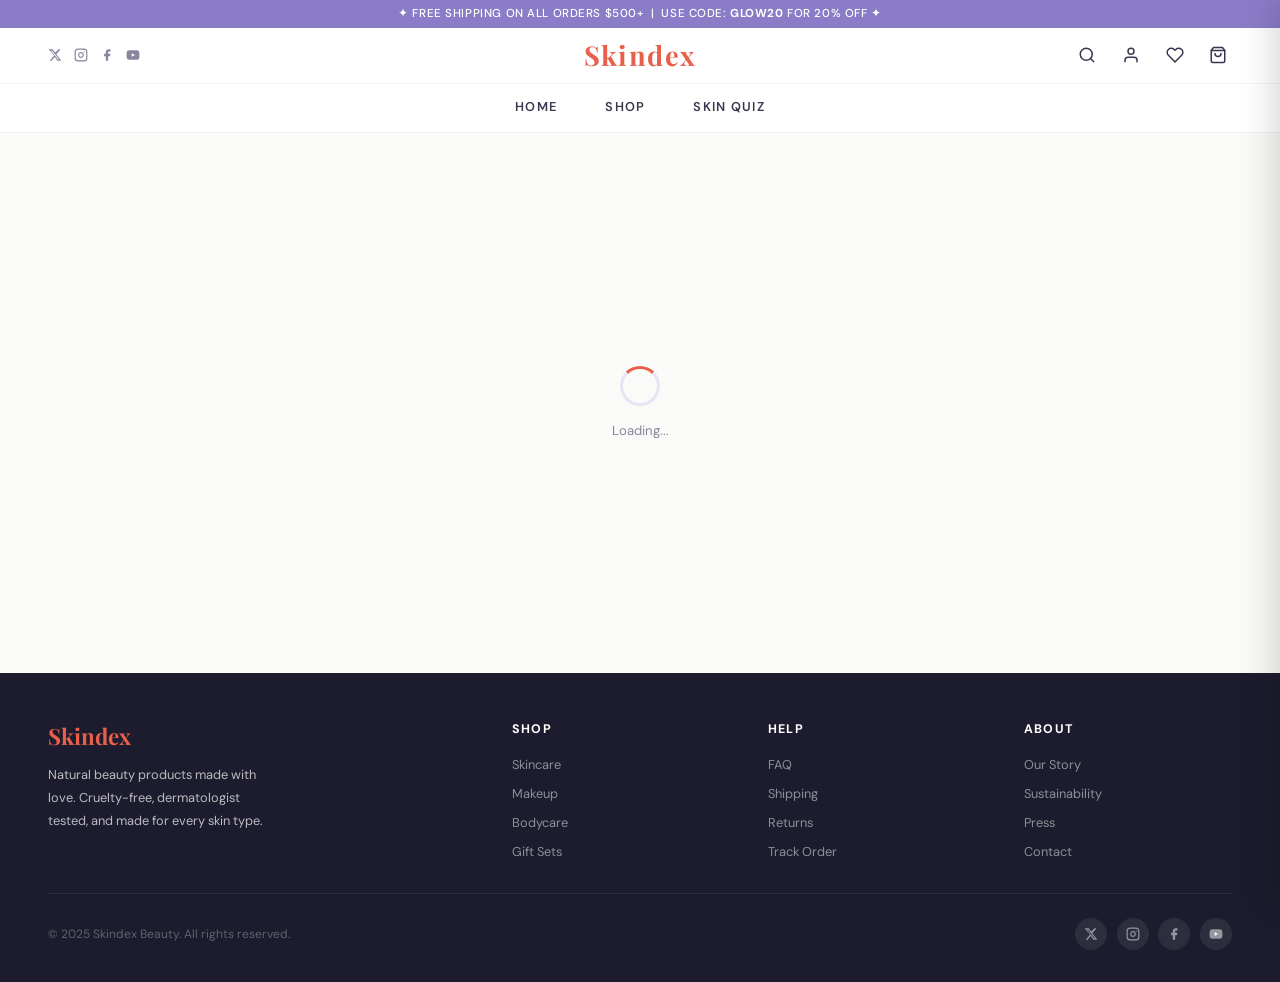
==== commit 1f998ff6: "big fix add picture in product / fix price product" ====
--- a/account.html
+++ b/account.html
@@ -196,7 +196,7 @@
   width:52px;height:52px;border-radius:8px;
   background:var(--light);display:flex;align-items:center;
   justify-content:center;font-size:1.5rem;flex-shrink:0;
-  border:1px solid rgba(0,0,0,.05);
+  border:1px solid rgba(0,0,0,.05);overflow:hidden;
 }
 .order-foot{
   display:flex;align-items:center;justify-content:space-between;
@@ -940,7 +940,7 @@
   try {
     const res = await sb
       .from('orders')
-      .select('*, order_items(qty, unit_price, product_id, products(name, icon))')
+      .select('*, order_items(qty, unit_price, product_id, products(name, icon, image_url))')
       .eq('user_id', userId)
       .order('created_at', { ascending: false });
     orders = res.data;
@@ -970,9 +970,16 @@
       cancelled:  'status-cancelled',
     }[order.status] || 'status-processing';
 
-    const itemThumbs = (order.order_items || []).map(item =>
-      `<div class="order-item-thumb" title="${item.products?.name || ''}">${item.products?.icon || '📦'}</div>`
-    ).join('');
+    const itemThumbs = (order.order_items || []).map(item => {
+      const imgUrl = item.products?.image_url;
+      const icon   = item.products?.icon || '📦';
+      const name   = item.products?.name || '';
+      return `<div class="order-item-thumb" title="${name}" style="${imgUrl?'padding:0;overflow:hidden':''}">
+        ${imgUrl
+          ? `<img src="${imgUrl}" alt="${name}" style="width:100%;height:100%;object-fit:cover;border-radius:8px">`
+          : icon}
+      </div>`;
+    }).join('');
 
     const date = new Date(order.created_at).toLocaleDateString('en-GB', {
       day:'numeric', month:'short', year:'numeric'
--- a/shared.css
+++ b/shared.css
@@ -37,10 +37,13 @@
   background:var(--lavender-deep);
   color:white;
   text-align:center;
-  padding:.45rem;
-  font-size:.75rem;
+  padding:.4rem 1rem;
+  font-size:.72rem;
   font-weight:500;
-  letter-spacing:.06em;
+  letter-spacing:.05em;
+  white-space:nowrap;
+  overflow:hidden;
+  text-overflow:ellipsis;
 }
 
 /* ── NAV ── */
@@ -55,11 +58,12 @@
   display:flex;
   align-items:center;
   justify-content:space-between;
-  padding:.75rem 3rem;
+  padding:.65rem 3rem;
   border-bottom:1px solid rgba(0,0,0,.04);
   position:relative;
-}
-.nav-social{display:flex;gap:.75rem;align-items:center}
+  min-height:56px;
+}
+.nav-social{display:flex;gap:.75rem;align-items:center;min-width:100px}
 .nav-social a{
   color:var(--muted);font-size:.85rem;
   text-decoration:none;transition:color .2s;
@@ -74,12 +78,14 @@
   position:absolute;
   left:50%;
   transform:translateX(-50%);
-}
-.nav-actions{display:flex;align-items:center;gap:1.2rem}
+  white-space:nowrap;
+}
+.nav-actions{display:flex;align-items:center;gap:1rem;min-width:100px;justify-content:flex-end}
 .nav-icon{
   background:none;border:none;cursor:pointer;
   color:var(--text);font-size:1rem;padding:.3rem;
   position:relative;transition:color .2s;
+  display:flex;align-items:center;
 }
 .nav-icon:hover{color:var(--coral)}
 .cart-badge{
@@ -92,11 +98,11 @@
 .cart-total{font-size:.82rem;font-weight:600;color:var(--text)}
 .nav-main{
   display:flex;align-items:center;justify-content:center;
-  gap:3rem;padding:.7rem 3rem;
+  gap:3rem;padding:.65rem 3rem;
 }
 .nav-main a{
-  font-size:.83rem;font-weight:500;color:var(--text);
-  text-decoration:none;letter-spacing:.08em;text-transform:uppercase;
+  font-size:.8rem;font-weight:600;color:var(--text);
+  text-decoration:none;letter-spacing:.1em;text-transform:uppercase;
   transition:color .2s;padding:.25rem 0;
   border-bottom:2px solid transparent;
 }
@@ -171,7 +177,7 @@
 .product-card:hover{transform:translateY(-4px);box-shadow:0 12px 30px rgba(0,0,0,.08)}
 .product-img{
   height:180px;display:flex;align-items:center;
-  justify-content:center;font-size:4.5rem;position:relative;
+  justify-content:center;font-size:4.5rem;position:relative;overflow:hidden;
 }
 .product-img-pink{background:linear-gradient(135deg,#FFE0E8,#FFD0DC)}
 .product-img-lavender{background:linear-gradient(135deg,#EAE0F8,#DDD0F0)}
@@ -202,8 +208,44 @@
 
 /* ── RESPONSIVE ── */
 @media(max-width:900px){
-  .nav-top{padding:.75rem 1.5rem}
+  .nav-top{padding:.65rem 1.5rem;min-height:52px}
   .nav-main{gap:1.5rem;padding:.6rem 1.5rem}
   .footer-top{grid-template-columns:1fr 1fr;gap:2rem}
   footer{padding:2.5rem 1.5rem}
+}
+
+/* Mobile ── layout เปลี่ยนเป็น 3 คอลัมน์ชัดเจน */
+@media(max-width:768px){
+  .nav-social{display:none!important}
+  .nav-top{
+    padding:.6rem 1.25rem;
+    min-height:52px;
+    display:grid;
+    grid-template-columns:1fr auto 1fr;
+    align-items:center;
+  }
+  .nav-logo{
+    position:static;
+    transform:none;
+    font-size:1.5rem;
+    text-align:center;
+    justify-self:center;
+  }
+  .nav-actions{
+    justify-self:end;
+    gap:.65rem;
+  }
+  .nav-actions .nav-icon:nth-child(2),
+  .nav-actions .nav-icon:nth-child(3){display:none}
+  .topbar{
+    font-size:.67rem;
+    letter-spacing:.03em;
+    padding:.35rem .75rem;
+    white-space:nowrap;
+    overflow-x:auto;
+    scrollbar-width:none;
+    -ms-overflow-style:none;
+    text-align:left;
+  }
+  .topbar::-webkit-scrollbar{display:none}
 }
